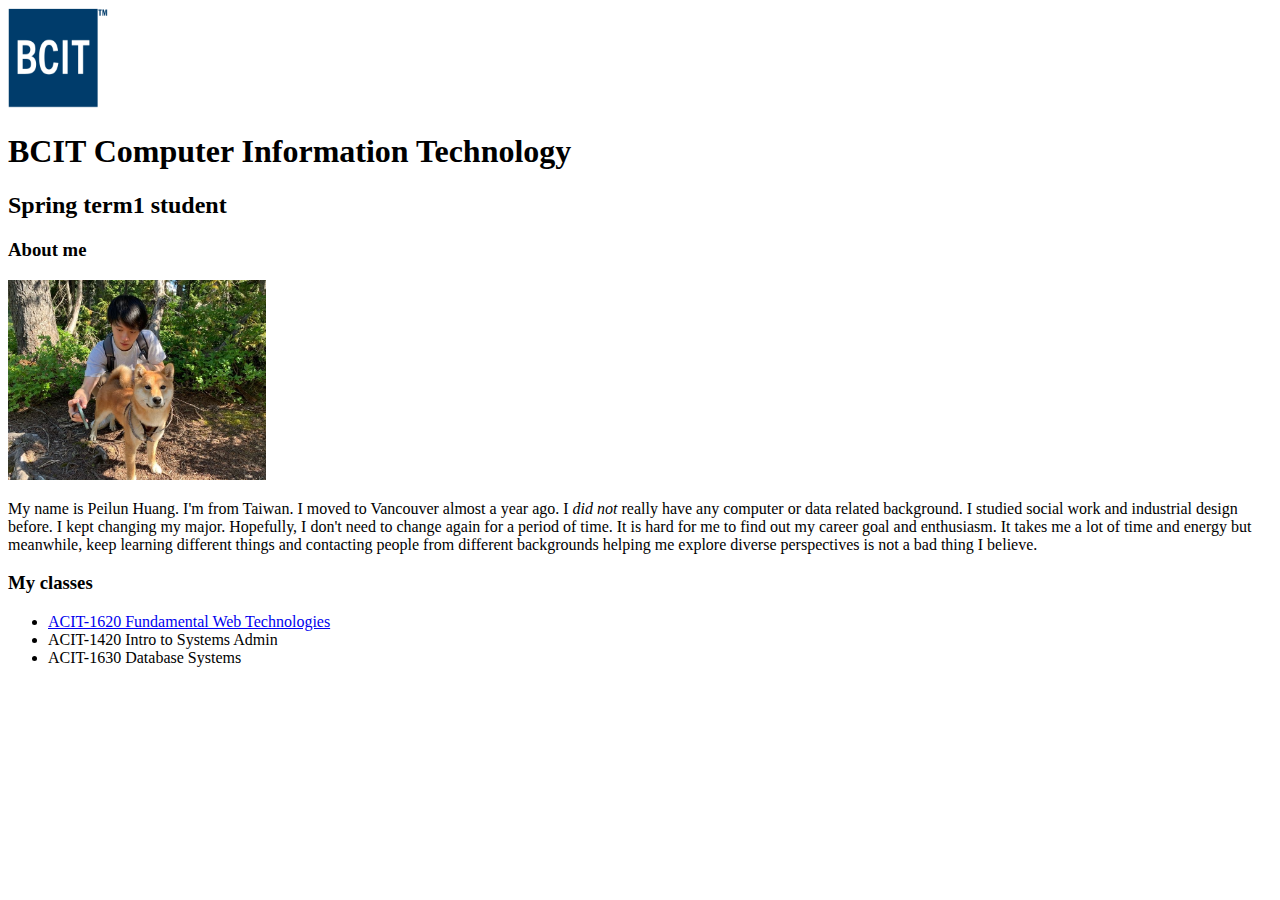
==== index.html @ 2da9083d "create style sheet" ====
<!DOCTYPE html>
<html lang="en">
  <head>
    <meta charset="UTF-8" />
    <meta http-equiv="X-UA-Compatible" content="IE=edge" />
    <meta name="viewport" content="width=device-width, initial-scale=1.0" />
    <link rel="stylesheet" href="./CSS/stylesheet.css" />
    <title>Document</title>
  </head>
  <body>
    <a href="https://www.bcit.ca/" target="_blank">
      <img
        src="./images/BCIT_logo.png"
        alt="BCIT logo"
        width="100"
        height="100"
        title="bcit logo"
      />
    </a>
    <h1>BCIT Computer Information Technology</h1>
    <h2>Spring term1 student</h2>
    <article>
      <section>
        <h3>About me</h3>
        <img
          src="./images/IMG_5974_Original.jpg"
          alt="My picture"
          width="258"
          height="200"
          title="My picture"
        />
        <p>
          My name is Peilun Huang. I'm from Taiwan. I moved to Vancouver almost
          a year ago. I <em>did not</em> really have any computer or data
          related background. I studied social work and industrial design
          before. I kept changing my major. Hopefully, I don't need to change
          again for a period of time. It is hard for me to find out my career
          goal and enthusiasm. It takes me a lot of time and energy but
          meanwhile, keep learning different things and contacting people from
          different backgrounds helping me explore diverse perspectives is not a
          bad thing I believe.
        </p>
      </section>
      <section>
        <h3>My classes</h3>
        <ul>
          <li>
            <a href="https://www.bcit.ca/outlines/20231089205/"
              >ACIT-1620 Fundamental Web Technologies</a
            >
          </li>
          <li>ACIT-1420 Intro to Systems Admin</li>
          <li>ACIT-1630 Database Systems</li>
        </ul>
      </section>
    </article>
  </body>
</html>
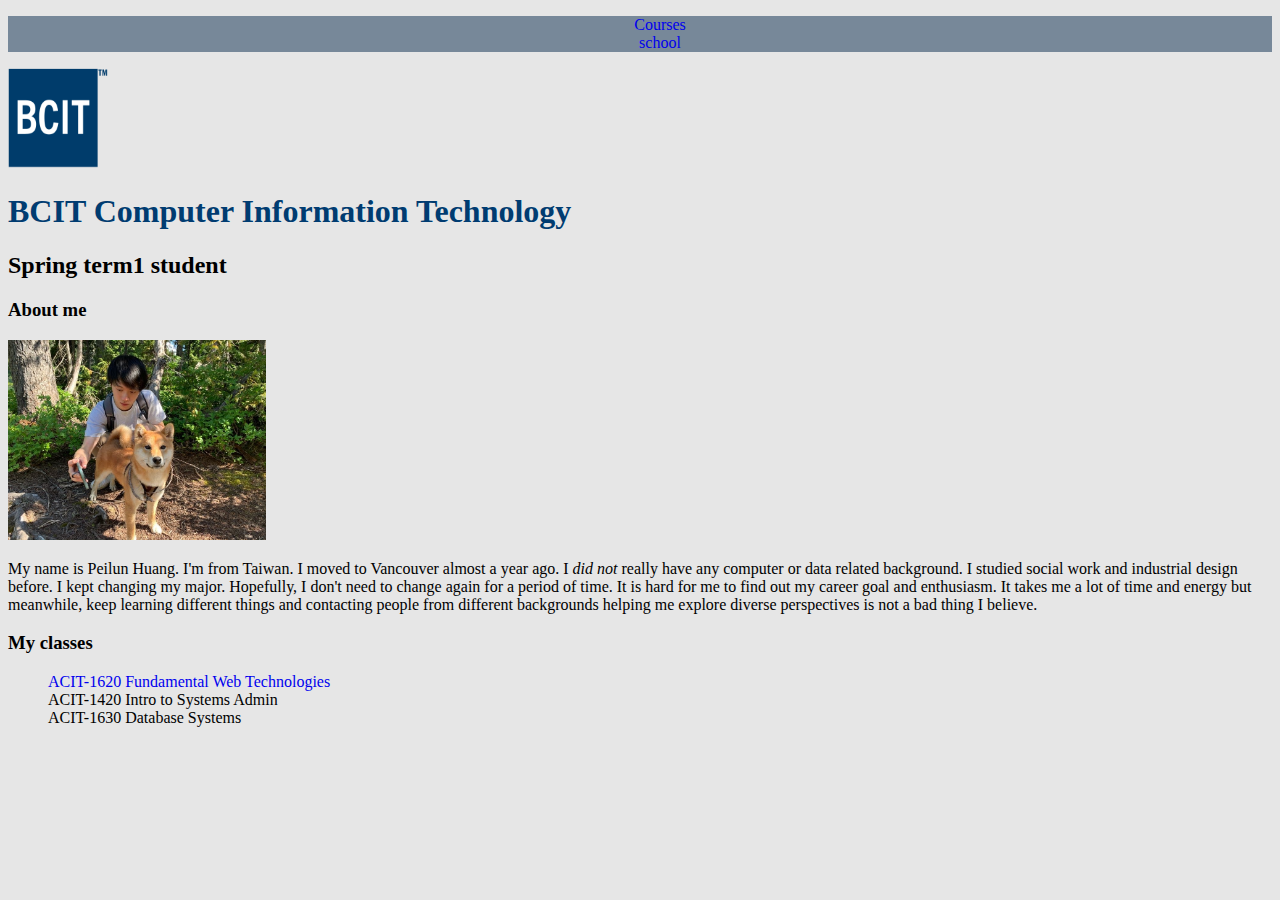
==== commit 025aa403: "editting nav bar" ====
--- a/index.html
+++ b/index.html
@@ -8,6 +8,12 @@
     <title>Document</title>
   </head>
   <body>
+    <nav>
+      <ul>
+        <li><a href="./misc/courses.html">Courses</a></li>
+        <li><a href="./misc/school.html">school</a></li>
+      </ul>
+    </nav>
     <a href="https://www.bcit.ca/" target="_blank">
       <img
         src="./images/BCIT_logo.png"
--- a/CSS/stylesheet.css
+++ b/CSS/stylesheet.css
@@ -0,0 +1,17 @@
+body{
+    background-color: #e6e6e6;
+}
+
+h1{
+    color: #003c71;
+}
+nav {
+    background-color: lightslategray;
+    text-align: center;
+}
+li{
+    list-style-type: none;
+}
+a{
+    text-decoration: none;
+}
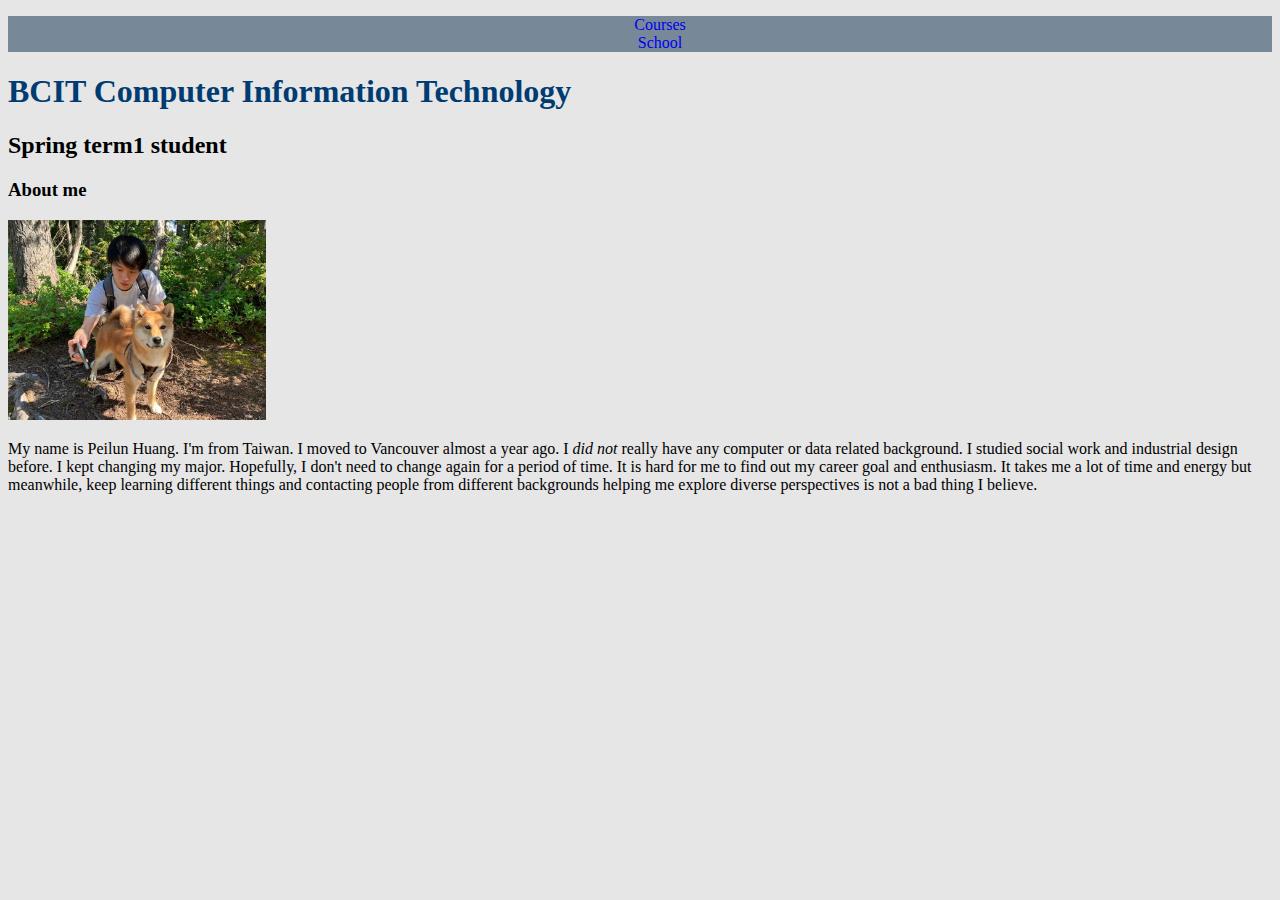
==== commit 52b8bf8a: "editting courses" ====
--- a/index.html
+++ b/index.html
@@ -11,18 +11,9 @@
     <nav>
       <ul>
         <li><a href="./misc/courses.html">Courses</a></li>
-        <li><a href="./misc/school.html">school</a></li>
+        <li><a href="./misc/school.html">School</a></li>
       </ul>
     </nav>
-    <a href="https://www.bcit.ca/" target="_blank">
-      <img
-        src="./images/BCIT_logo.png"
-        alt="BCIT logo"
-        width="100"
-        height="100"
-        title="bcit logo"
-      />
-    </a>
     <h1>BCIT Computer Information Technology</h1>
     <h2>Spring term1 student</h2>
     <article>
@@ -47,18 +38,6 @@
           bad thing I believe.
         </p>
       </section>
-      <section>
-        <h3>My classes</h3>
-        <ul>
-          <li>
-            <a href="https://www.bcit.ca/outlines/20231089205/"
-              >ACIT-1620 Fundamental Web Technologies</a
-            >
-          </li>
-          <li>ACIT-1420 Intro to Systems Admin</li>
-          <li>ACIT-1630 Database Systems</li>
-        </ul>
-      </section>
     </article>
   </body>
 </html>
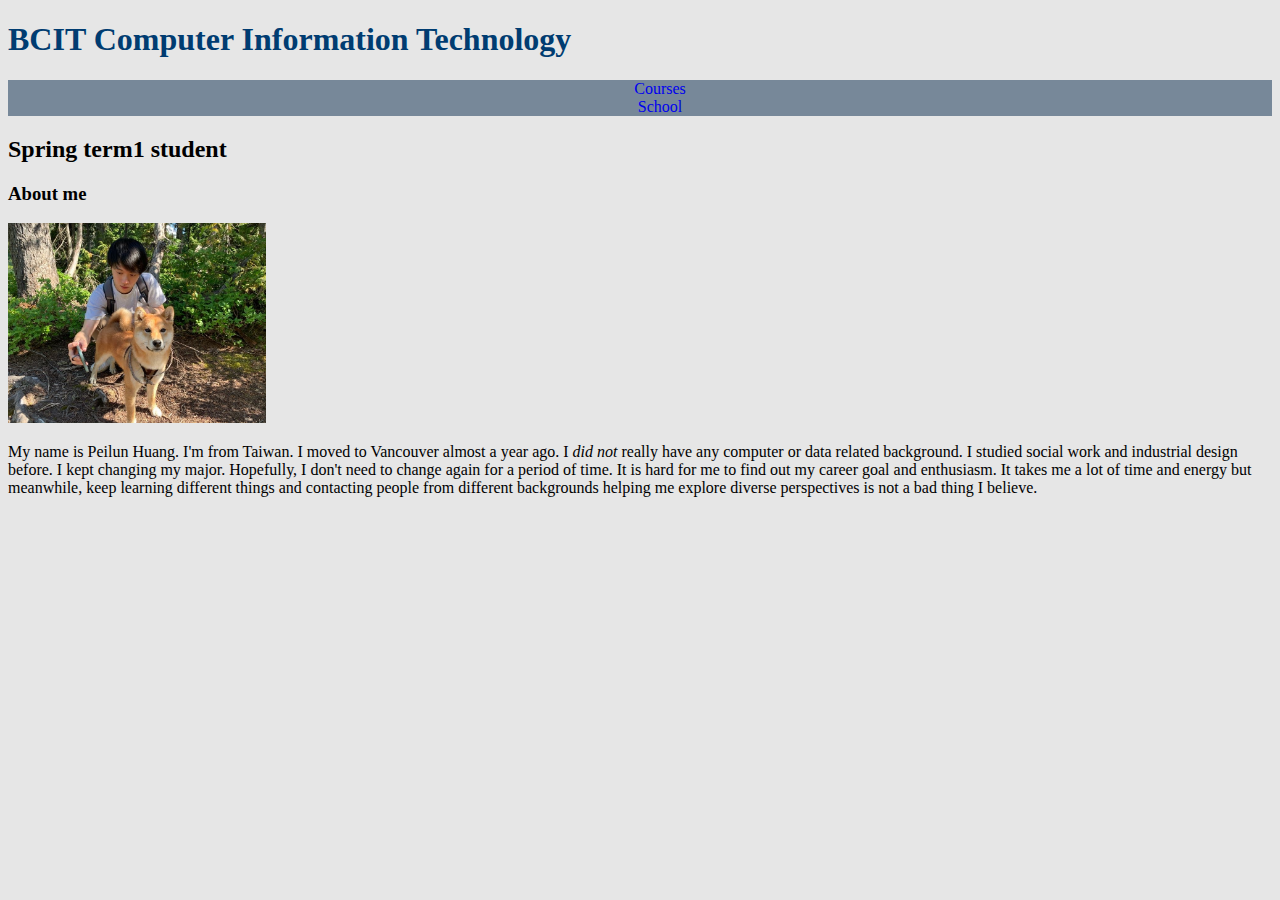
==== commit 625de9d2: "apply style to all pages" ====
--- a/index.html
+++ b/index.html
@@ -8,13 +8,13 @@
     <title>Document</title>
   </head>
   <body>
+    <h1>BCIT Computer Information Technology</h1>
     <nav>
       <ul>
         <li><a href="./misc/courses.html">Courses</a></li>
         <li><a href="./misc/school.html">School</a></li>
       </ul>
     </nav>
-    <h1>BCIT Computer Information Technology</h1>
     <h2>Spring term1 student</h2>
     <article>
       <section>
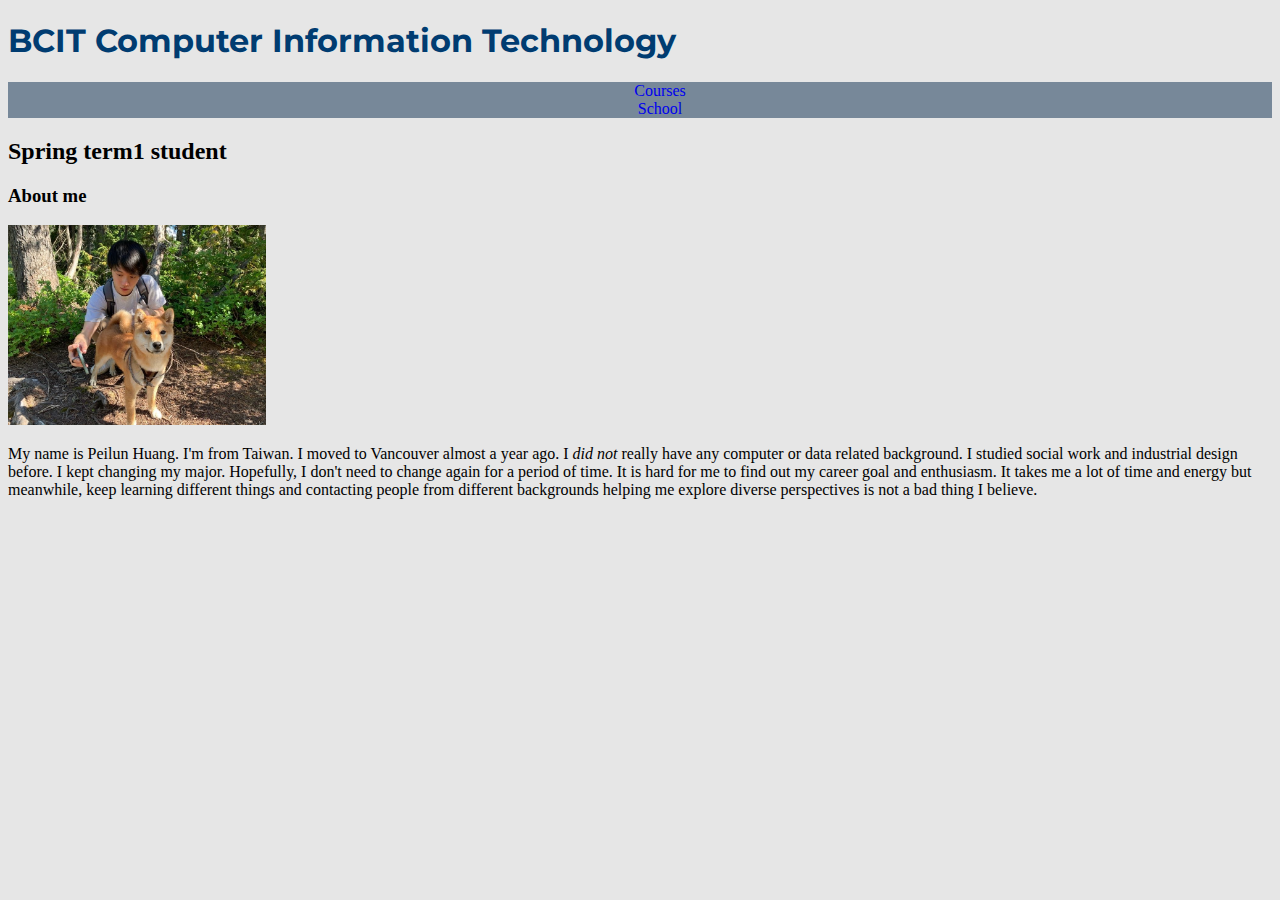
==== commit 17ed172a: "apply font" ====
--- a/index.html
+++ b/index.html
@@ -8,7 +8,7 @@
     <title>Document</title>
   </head>
   <body>
-    <h1>BCIT Computer Information Technology</h1>
+    <h1 class="index_h1">BCIT Computer Information Technology</h1>
     <nav>
       <ul>
         <li><a href="./misc/courses.html">Courses</a></li>
--- a/CSS/stylesheet.css
+++ b/CSS/stylesheet.css
@@ -1,9 +1,13 @@
+@import url('https://fonts.googleapis.com/css2?family=Montserrat:wght@400;600&display=swap');
 body{
     background-color: #e6e6e6;
 }
 
 h1{
     color: #003c71;
+}
+.index_h1{
+    font-family:'Montserrat', sans-serif;
 }
 nav {
     background-color: lightslategray;
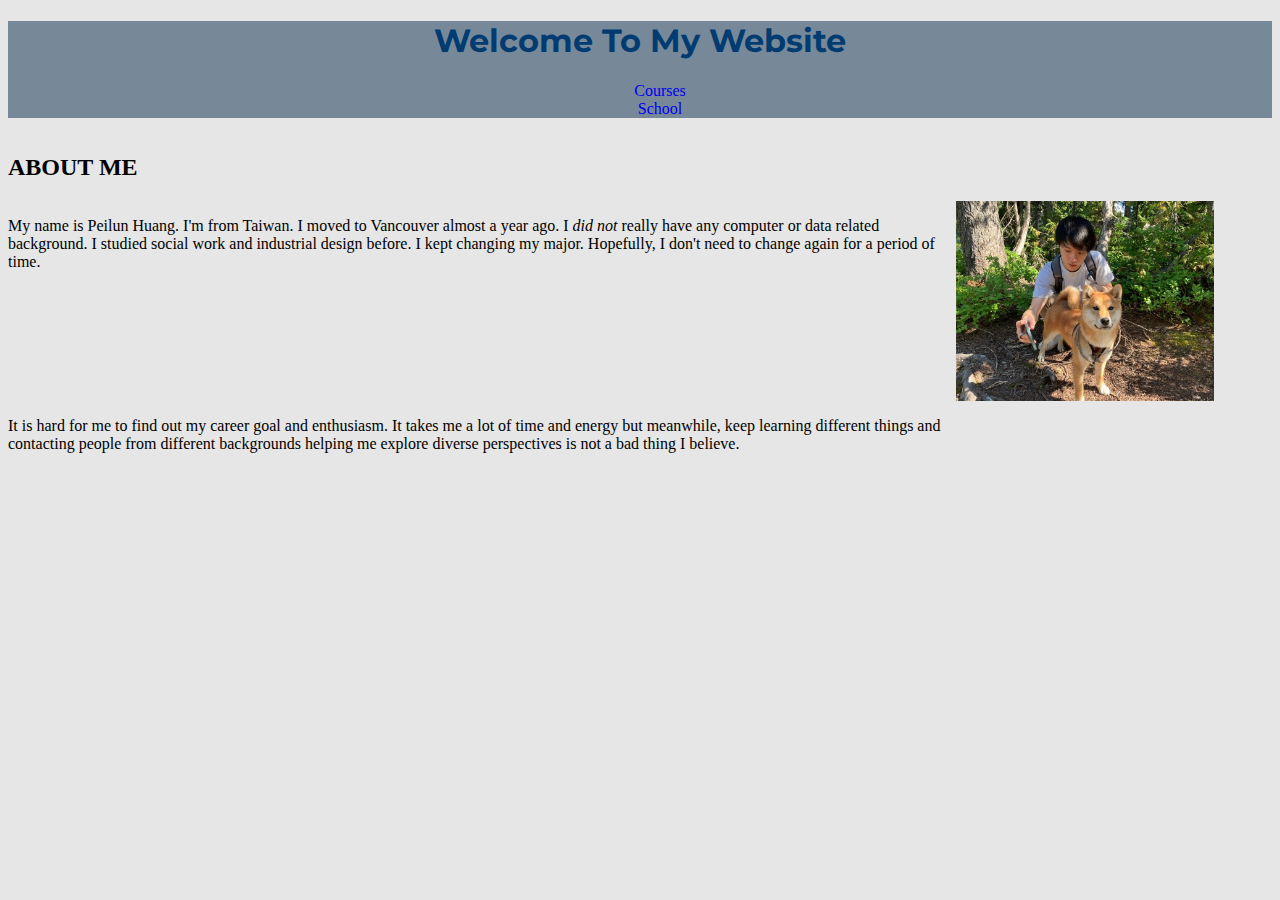
==== commit 7e43d989: "add grid" ====
--- a/index.html
+++ b/index.html
@@ -8,17 +8,18 @@
     <title>Document</title>
   </head>
   <body>
-    <h1 class="index_h1">BCIT Computer Information Technology</h1>
-    <nav>
-      <ul>
-        <li><a href="./misc/courses.html">Courses</a></li>
-        <li><a href="./misc/school.html">School</a></li>
-      </ul>
-    </nav>
-    <h2>Spring term1 student</h2>
-    <article>
+    <header>
+      <h1 class="index_h1">Welcome To My Website</h1>
+      <nav>
+        <ul>
+          <li><a href="./misc/courses.html">Courses</a></li>
+          <li><a href="./misc/school.html">School</a></li>
+        </ul>
+      </nav>
+    </header>
+    <main>
       <section>
-        <h3>About me</h3>
+        <h2>ABOUT ME</h2>
         <img
           src="./images/IMG_5974_Original.jpg"
           alt="My picture"
@@ -26,18 +27,20 @@
           height="200"
           title="My picture"
         />
-        <p>
+        <p class="p1">
           My name is Peilun Huang. I'm from Taiwan. I moved to Vancouver almost
           a year ago. I <em>did not</em> really have any computer or data
           related background. I studied social work and industrial design
           before. I kept changing my major. Hopefully, I don't need to change
-          again for a period of time. It is hard for me to find out my career
-          goal and enthusiasm. It takes me a lot of time and energy but
-          meanwhile, keep learning different things and contacting people from
-          different backgrounds helping me explore diverse perspectives is not a
-          bad thing I believe.
+          again for a period of time.
+        </p>
+        <p class="p2">
+          It is hard for me to find out my career goal and enthusiasm. It takes
+          me a lot of time and energy but meanwhile, keep learning different
+          things and contacting people from different backgrounds helping me
+          explore diverse perspectives is not a bad thing I believe.
         </p>
       </section>
-    </article>
+    </main>
   </body>
 </html>
--- a/CSS/stylesheet.css
+++ b/CSS/stylesheet.css
@@ -3,14 +3,17 @@
     background-color: #e6e6e6;
 }
 
+header{
+    background-color: lightslategray;
+}
+
 h1{
     color: #003c71;
-}
-.index_h1{
+    text-align: center;
     font-family:'Montserrat', sans-serif;
 }
+
 nav {
-    background-color: lightslategray;
     text-align: center;
 }
 li{
@@ -19,3 +22,29 @@
 a{
     text-decoration: none;
 }
+
+section{
+    display: grid;
+    grid-template-columns: 3fr 1fr;
+    grid-row: 1fr 5fr 2fr;
+}
+h2{
+    grid-row: 1/2;
+    grid-column: 1/2;
+
+}
+
+.p1{
+    grid-column: 1/2;
+    grid-row: 2/3;
+}
+
+img{
+    grid-column: 2/3;
+    grid-row: 2/3;
+}
+
+.p2{
+    grid-row: 3/4;
+    grid-column: 1/2;
+}
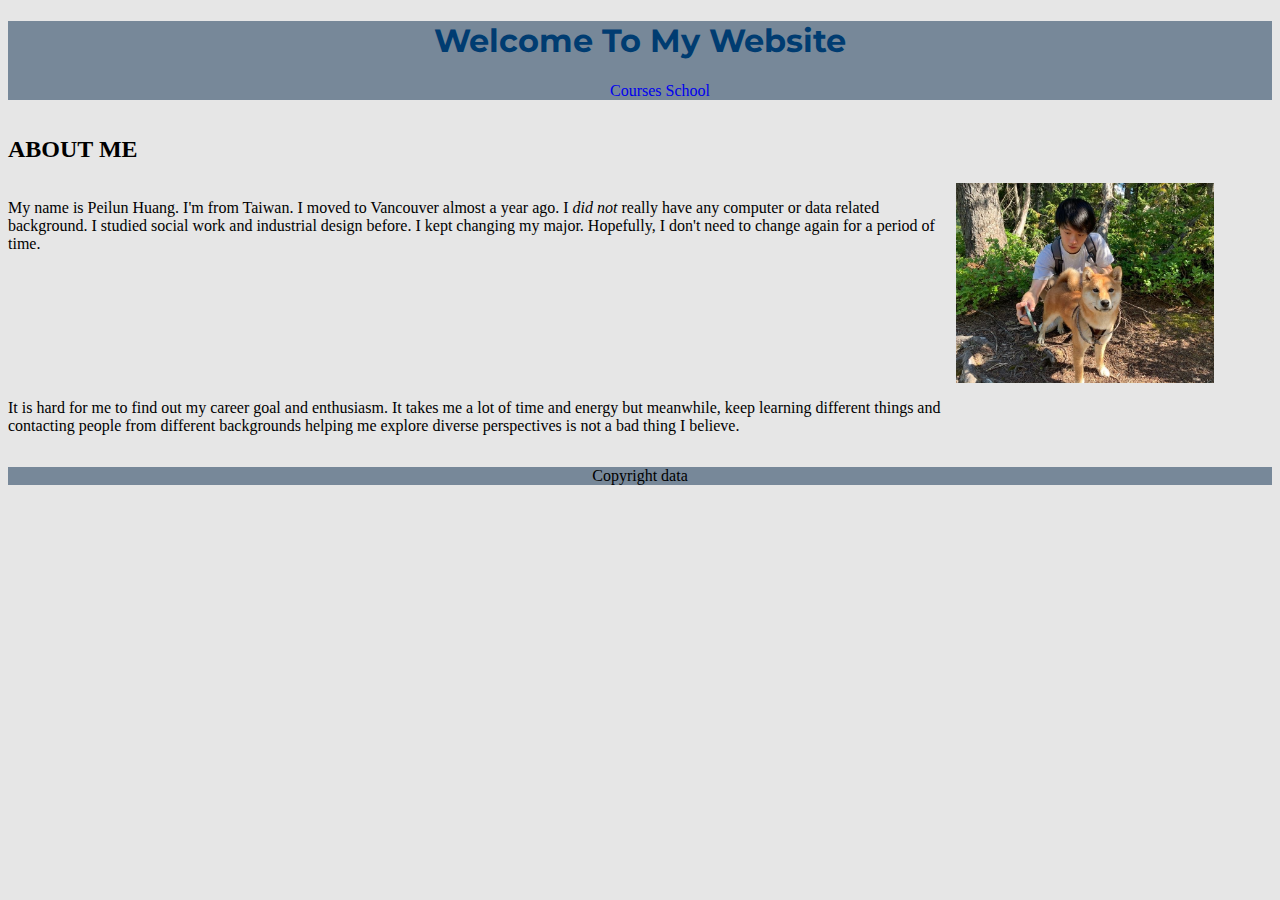
==== commit ac3bd360: "add footer" ====
--- a/index.html
+++ b/index.html
@@ -18,7 +18,7 @@
       </nav>
     </header>
     <main>
-      <section>
+      <section class="main_section">
         <h2>ABOUT ME</h2>
         <img
           src="./images/IMG_5974_Original.jpg"
@@ -42,5 +42,8 @@
         </p>
       </section>
     </main>
+    <footer>
+      <p>Copyright data</p>
+    </footer>
   </body>
 </html>
--- a/CSS/stylesheet.css
+++ b/CSS/stylesheet.css
@@ -16,14 +16,16 @@
 nav {
     text-align: center;
 }
+
 li{
     list-style-type: none;
+    display: inline;
 }
 a{
     text-decoration: none;
 }
 
-section{
+.main_section{
     display: grid;
     grid-template-columns: 3fr 1fr;
     grid-row: 1fr 5fr 2fr;
@@ -48,3 +50,8 @@
     grid-row: 3/4;
     grid-column: 1/2;
 }
+
+footer{
+    text-align: center;
+    background-color: lightslategray;
+}
